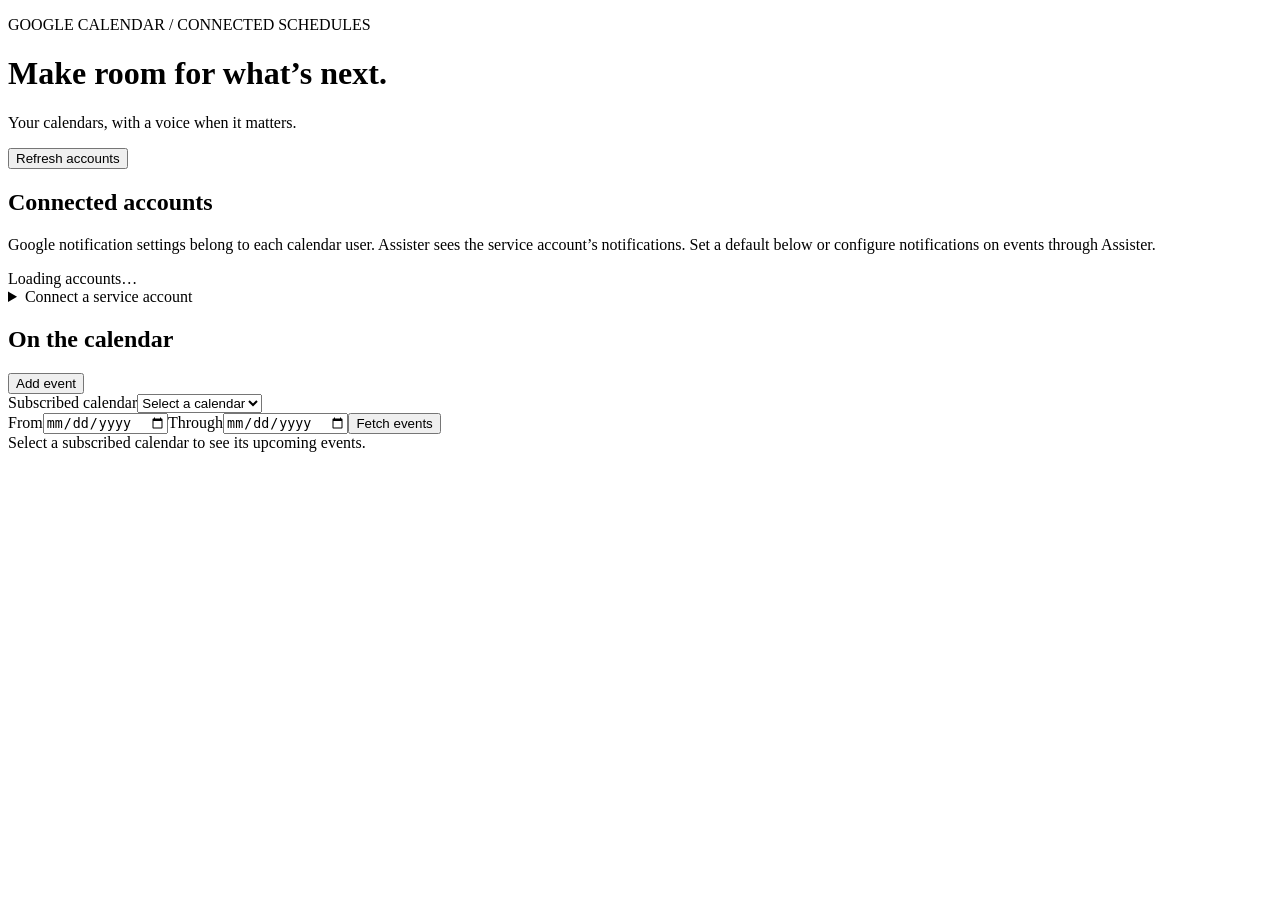
==== src/Assister/wwwroot/calendars.html @ e17f7e5a "Add Google Calendar accounts, event management and announcements" ====
<!doctype html>
<html lang="en"><head><meta charset="utf-8"><meta name="viewport" content="width=device-width,initial-scale=1"><title>Assister · Calendars</title><link rel="stylesheet" href="/dashboard.css"><link rel="stylesheet" href="/app-shell.css"><link rel="stylesheet" href="/calendars.css"></head>
<body><header data-app-shell></header><main>
<div class="heading"><div><p class="eyebrow">GOOGLE CALENDAR / CONNECTED SCHEDULES</p><h1>Make room for what’s next.</h1><p>Your calendars, with a voice when it matters.</p></div><button id="refresh">Refresh accounts</button></div>
<p id="notice" role="status" aria-live="polite"></p>
<div class="calendar-layout"><section><h2>Connected accounts</h2><p class="muted">Google notification settings belong to each calendar user. Assister sees the service account’s notifications. Set a default below or configure notifications on events through Assister.</p><div id="accounts">Loading accounts…</div>
<details class="connect"><summary>Connect a service account</summary><p>Enable the Google Calendar API in your Cloud project, create a service account JSON key, and share your calendars with its email. Grant “Make changes to events” for editing.</p>
<form id="account-form"><label>Account name<input id="account-name" required maxlength="100" placeholder="Family calendar service"></label><label>Service account JSON key<input id="credential" type="file" accept=".json,application/json" required></label><p class="muted">The key is encrypted on the server and never returned to this page. No browser sign-in is needed.</p><button>Connect account</button></form></details>
</section><section class="agenda"><div class="heading"><h2>On the calendar</h2><button id="new-event" type="button">Add event</button></div>
<label>Subscribed calendar<select id="calendar"><option value="">Select a calendar</option></select></label>
<div class="dates"><label>From<input id="from" type="date" required></label><label>Through<input id="to" type="date" required></label><button id="load-events">Fetch events</button></div>
<div id="events" class="empty">Select a subscribed calendar to see its upcoming events.</div><button id="more" hidden>Load more events</button>
<form id="event-form" hidden><h2 id="event-title">Add event</h2><label>Title<input id="summary" required maxlength="256"></label><label>Location<input id="location" maxlength="1000"></label><label>Description<textarea id="description" rows="3" maxlength="8000"></textarea></label>
<label class="check"><input id="all-day" type="checkbox">All day</label><div class="dates"><label>Starts<input id="start" type="datetime-local" required></label><label>Ends (exclusive for all-day events)<input id="end" type="datetime-local" required></label></div><p class="muted">Timed events use this browser’s local time zone. Editing a recurring occurrence changes that occurrence only.</p>
<label>Notification<select id="notification"><option value="preserve">Calendar default / preserve existing on edit</option><option value="none">No notification</option><option value="0">At event start</option><option value="5">5 minutes before</option><option value="10">10 minutes before</option><option value="30">30 minutes before</option><option value="60">1 hour before</option><option value="1440">1 day before</option></select></label><div class="actions"><button id="save-event">Save event</button><button id="cancel-edit" type="button">Cancel</button></div></form>
</section></div>
<dialog id="delete-dialog"><h2>Remove this event?</h2><p id="delete-summary"></p><p>This deletes the event from Google Calendar.</p><div class="actions"><button id="confirm-delete">Confirm deletion</button><button id="cancel-delete">Keep event</button></div></dialog>
</main><script src="/app-shell.js"></script><script src="/calendars.js"></script></body></html>
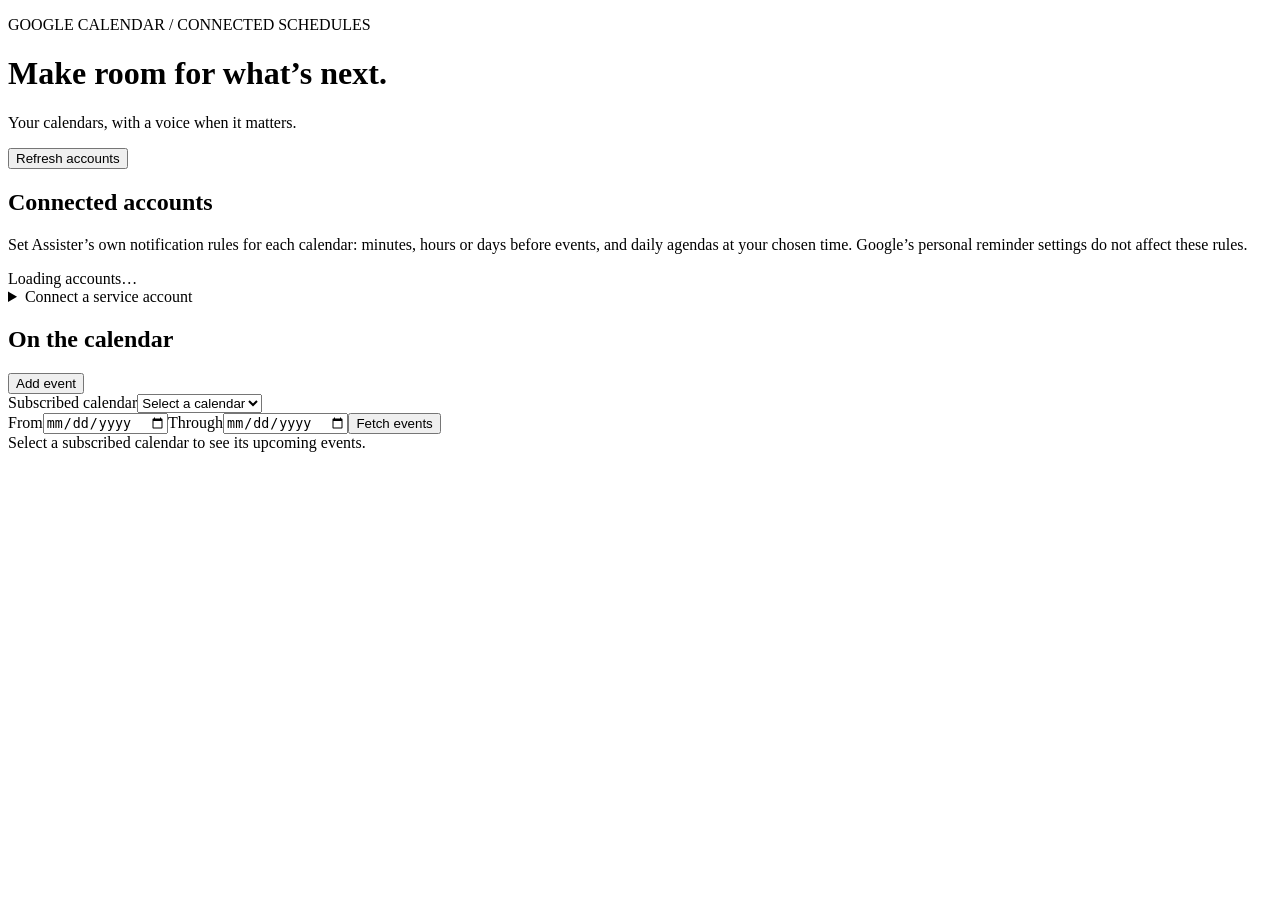
==== commit b649b6e6: "Add Assister-owned calendar lead times and daily agendas" ====
--- a/src/Assister/wwwroot/calendars.html
+++ b/src/Assister/wwwroot/calendars.html
@@ -3,7 +3,7 @@
 <body><header data-app-shell></header><main>
 <div class="heading"><div><p class="eyebrow">GOOGLE CALENDAR / CONNECTED SCHEDULES</p><h1>Make room for what’s next.</h1><p>Your calendars, with a voice when it matters.</p></div><button id="refresh">Refresh accounts</button></div>
 <p id="notice" role="status" aria-live="polite"></p>
-<div class="calendar-layout"><section><h2>Connected accounts</h2><p class="muted">Google notification settings belong to each calendar user. Assister sees the service account’s notifications. Set a default below or configure notifications on events through Assister.</p><div id="accounts">Loading accounts…</div>
+<div class="calendar-layout"><section><h2>Connected accounts</h2><p class="muted">Set Assister’s own notification rules for each calendar: minutes, hours or days before events, and daily agendas at your chosen time. Google’s personal reminder settings do not affect these rules.</p><div id="accounts">Loading accounts…</div>
 <details class="connect"><summary>Connect a service account</summary><p>Enable the Google Calendar API in your Cloud project, create a service account JSON key, and share your calendars with its email. Grant “Make changes to events” for editing.</p>
 <form id="account-form"><label>Account name<input id="account-name" required maxlength="100" placeholder="Family calendar service"></label><label>Service account JSON key<input id="credential" type="file" accept=".json,application/json" required></label><p class="muted">The key is encrypted on the server and never returned to this page. No browser sign-in is needed.</p><button>Connect account</button></form></details>
 </section><section class="agenda"><div class="heading"><h2>On the calendar</h2><button id="new-event" type="button">Add event</button></div>
@@ -12,7 +12,7 @@
 <div id="events" class="empty">Select a subscribed calendar to see its upcoming events.</div><button id="more" hidden>Load more events</button>
 <form id="event-form" hidden><h2 id="event-title">Add event</h2><label>Title<input id="summary" required maxlength="256"></label><label>Location<input id="location" maxlength="1000"></label><label>Description<textarea id="description" rows="3" maxlength="8000"></textarea></label>
 <label class="check"><input id="all-day" type="checkbox">All day</label><div class="dates"><label>Starts<input id="start" type="datetime-local" required></label><label>Ends (exclusive for all-day events)<input id="end" type="datetime-local" required></label></div><p class="muted">Timed events use this browser’s local time zone. Editing a recurring occurrence changes that occurrence only.</p>
-<label>Notification<select id="notification"><option value="preserve">Calendar default / preserve existing on edit</option><option value="none">No notification</option><option value="0">At event start</option><option value="5">5 minutes before</option><option value="10">10 minutes before</option><option value="30">30 minutes before</option><option value="60">1 hour before</option><option value="1440">1 day before</option></select></label><div class="actions"><button id="save-event">Save event</button><button id="cancel-edit" type="button">Cancel</button></div></form>
+<p id="event-notifications" class="muted"></p><label>Notification<select id="notification"><option value="preserve">Leave unchanged / calendar defaults for new events</option><option value="default">Use calendar defaults</option><option value="none">No notification</option><option value="0">At event start</option><option value="5">5 minutes before</option><option value="10">10 minutes before</option><option value="30">30 minutes before</option><option value="60">1 hour before</option><option value="1440">1 day before</option><option value="custom">Custom times / multiple notifications</option></select></label><input id="notification-minutes" aria-label="Notification lead times in minutes, separated by commas" placeholder="10, 30, 1440" maxlength="100" hidden><div class="actions"><button id="save-event">Save event</button><button id="cancel-edit" type="button">Cancel</button></div></form>
 </section></div>
 <dialog id="delete-dialog"><h2>Remove this event?</h2><p id="delete-summary"></p><p>This deletes the event from Google Calendar.</p><div class="actions"><button id="confirm-delete">Confirm deletion</button><button id="cancel-delete">Keep event</button></div></dialog>
 </main><script src="/app-shell.js"></script><script src="/calendars.js"></script></body></html>
